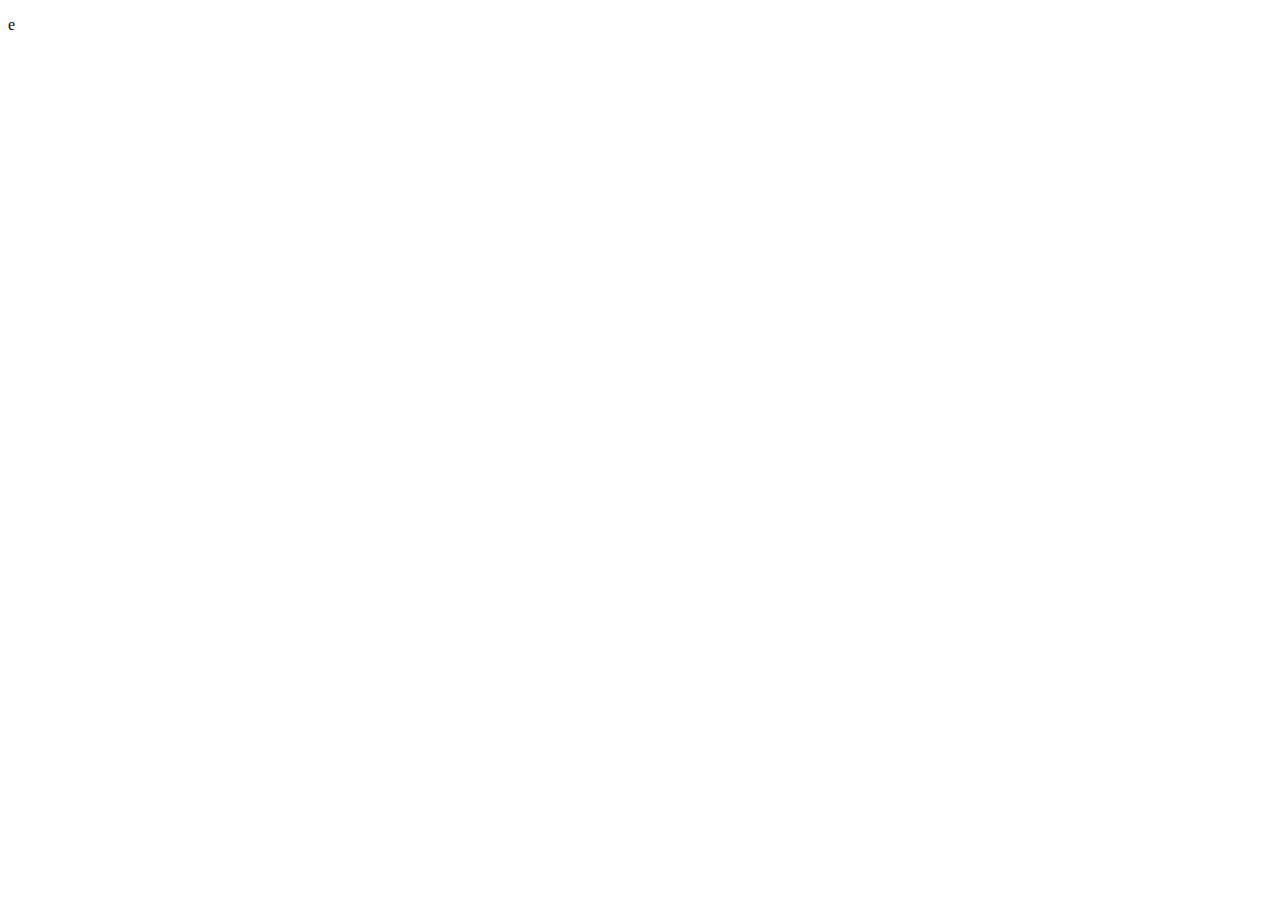
==== four.html @ 04fe136c "分支1" ====
<!DOCTYPE html>
<html lang="en">
  <head>
    <meta charset="UTF-8" />
    <meta name="viewport" content="width=device-width, initial-scale=1.0" />
    <title>Document</title>
  </head>
  <body>
    <p>e</p>
  </body>
</html>
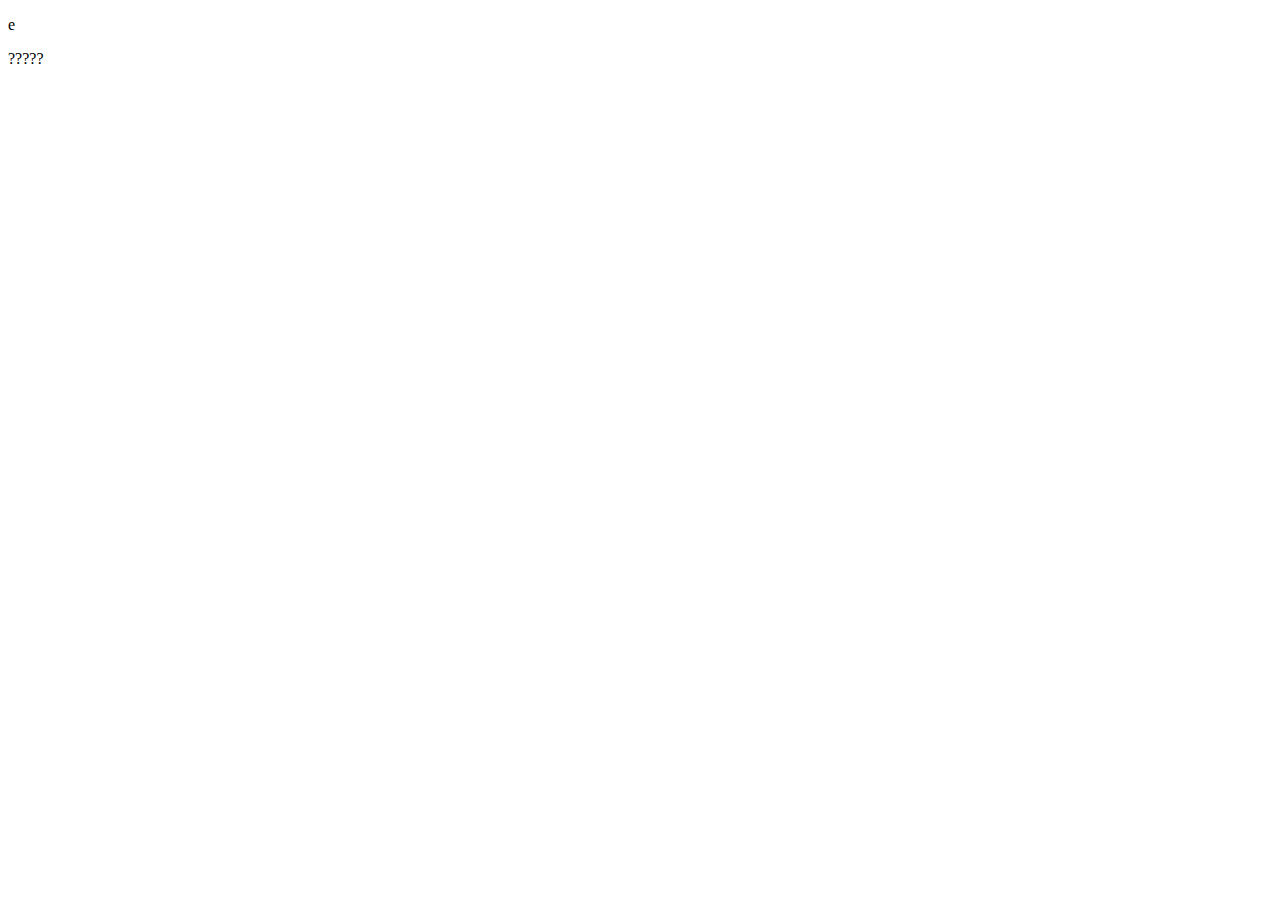
==== commit 81e4bb8d: "????????" ====
--- a/four.html
+++ b/four.html
@@ -7,5 +7,6 @@
   </head>
   <body>
     <p>e</p>
+    ?????
   </body>
 </html>
